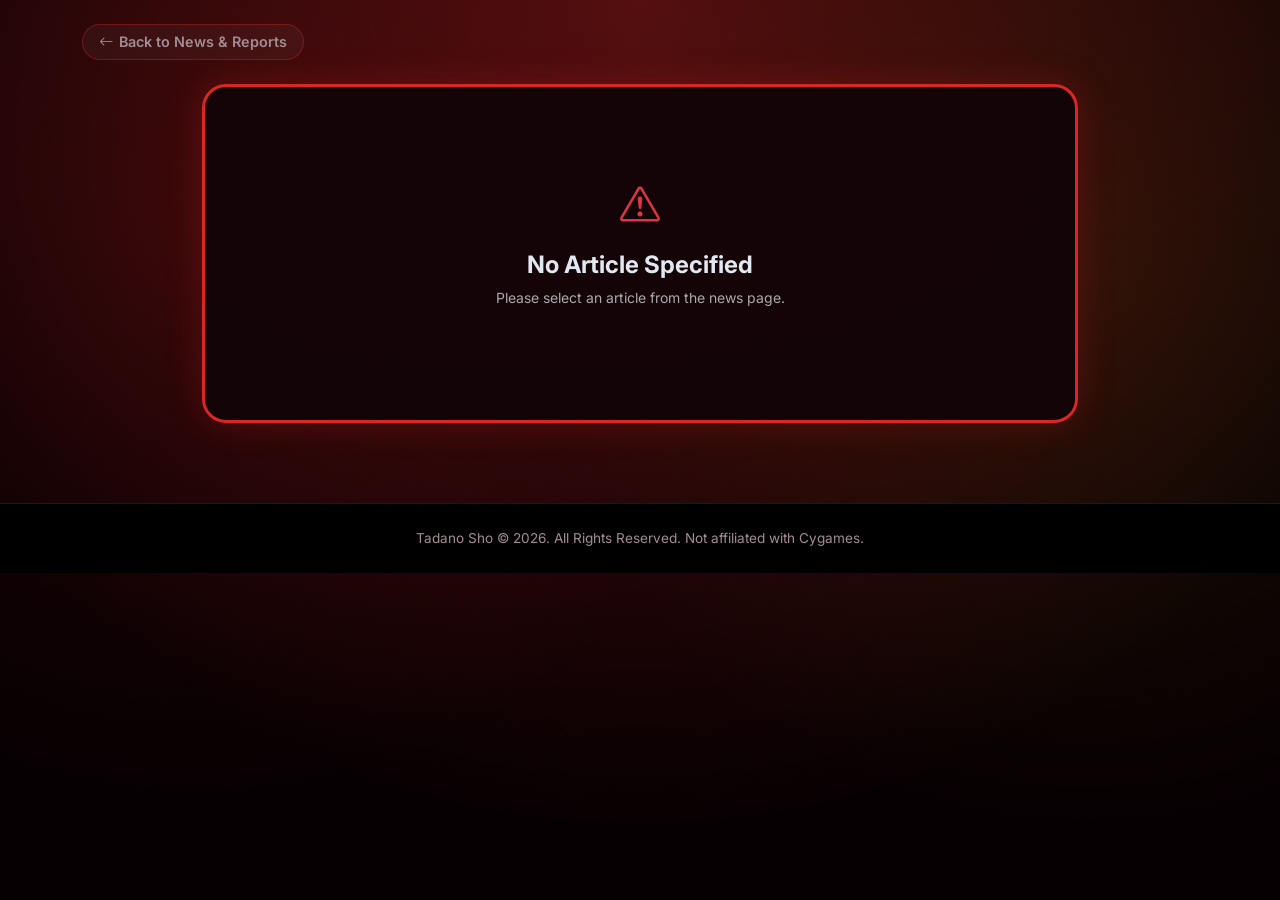
==== article.html @ 1086cd99 "Article reader template" ====
<!DOCTYPE html>
<html lang="en" data-bs-theme="dark">
<head>
  <meta charset="UTF-8" />
  <meta name="viewport" content="width=device-width, initial-scale=1.0"/>
  <title>Turf Dispatch Reader | Tadano Sho Revival</title>

  <!-- Bootstrap 5 CSS & Icons -->
  <link href="https://cdn.jsdelivr.net/npm/bootstrap@5.3.3/dist/css/bootstrap.min.css" rel="stylesheet">
  <link rel="stylesheet" href="https://cdn.jsdelivr.net/npm/bootstrap-icons@1.11.3/font/bootstrap-icons.min.css">
  <!-- AOS Animation -->
  <link href="https://unpkg.com/aos@2.3.1/dist/aos.css" rel="stylesheet">
  <!-- Google Fonts: Cinzel, Rajdhani, Inter -->
  <link href="https://fonts.googleapis.com/css2?family=Cinzel:wght@700;900&family=Rajdhani:wght@600;700;800;900&family=Inter:wght@400;500;600;700&display=swap" rel="stylesheet">

  <style>
    :root {
      --bg-dark: #070002;
      --card-bg: rgba(18, 5, 8, 0.95);
      --card-red-border: #dc2626;
      --neon-red: #ff1a2a;
      --accent-gold: #f5c518;
      --accent-gold-glow: rgba(245, 197, 24, 0.25);
      --text-muted: #a38c92;
      --text-body: #e2e8f0;
    }

    body {
      background-color: var(--bg-dark);
      color: var(--text-body);
      font-family: 'Inter', sans-serif;
      min-height: 100vh;
      overflow-x: hidden;
      background-image: 
        radial-gradient(circle at 50% 0%, rgba(220, 38, 38, 0.35), transparent 75%),
        radial-gradient(circle at 15% 25%, rgba(185, 28, 28, 0.15), transparent 45%),
        radial-gradient(circle at 85% 30%, rgba(245, 197, 24, 0.08), transparent 45%);
      background-attachment: fixed;
    }

    /* Top Return Button */
    .nav-back-btn {
      color: var(--text-muted);
      text-decoration: none;
      font-size: 0.9rem;
      font-weight: 600;
      transition: all 0.2s ease;
      display: inline-flex;
      align-items: center;
      gap: 6px;
      padding: 6px 16px;
      background: rgba(255, 255, 255, 0.04);
      border: 1px solid rgba(220, 38, 38, 0.35);
      border-radius: 20px;
    }
    .nav-back-btn:hover {
      color: #fff;
      border-color: var(--neon-red);
      background: rgba(220, 38, 38, 0.15);
      transform: translateX(-2px);
    }

    /* Red Frame Card Reader */
    .reader-card {
      background: var(--card-bg);
      border: 3px solid var(--card-red-border);
      border-radius: 24px;
      padding: 40px;
      box-shadow: 0 0 35px rgba(185, 28, 28, 0.3);
      position: relative;
    }
    @media (max-width: 768px) {
      .reader-card {
        padding: 24px 18px;
      }
    }

    /* ----------------------------------------------------
       ARTICLE TYPOGRAPHY OVERRIDES
       (Forces imported Google Docs to match our Dark Theme)
    ---------------------------------------------------- */
    .article-body {
      font-size: 1.08rem;
      line-height: 1.85;
      color: var(--text-body) !important;
    }

    /* Strip inline colors & fonts generated by Google Docs */
    .article-body p, 
    .article-body span, 
    .article-body li,
    .article-body div {
      font-family: 'Inter', sans-serif !important;
      background-color: transparent !important;
    }

    .article-body p {
      margin-bottom: 1.25rem;
    }

    /* Headings */
    .article-body h1, 
    .article-body h2, 
    .article-body h3, 
    .article-body h4 {
      font-family: 'Cinzel', serif !important;
      color: var(--accent-gold) !important;
      font-weight: 800;
      margin-top: 2rem;
      margin-bottom: 1rem;
      line-height: 1.35;
      text-shadow: 0 0 15px rgba(245, 197, 24, 0.2);
    }
    .article-body h1 { font-size: 2.2rem; }
    .article-body h2 { font-size: 1.7rem; border-bottom: 1px solid rgba(220, 38, 38, 0.3); padding-bottom: 6px; }
    .article-body h3 { font-size: 1.35rem; }

    /* Links */
    .article-body a {
      color: #ff4d6d !important;
      text-decoration: underline;
      transition: color 0.2s ease;
    }
    .article-body a:hover {
      color: var(--accent-gold) !important;
    }

    /* Images */
    .article-body img {
      max-width: 100% !important;
      height: auto !important;
      border-radius: 12px;
      margin: 20px auto;
      display: block;
      border: 2px solid rgba(255, 255, 255, 0.15);
      box-shadow: 0 4px 20px rgba(0, 0, 0, 0.6);
    }

    /* Lists */
    .article-body ul, .article-body ol {
      padding-left: 2rem;
      margin-bottom: 1.5rem;
    }
    .article-body li {
      margin-bottom: 0.5rem;
    }

    /* Blockquotes / Highlights */
    .article-body blockquote {
      border-left: 4px solid var(--neon-red);
      padding: 12px 20px;
      margin: 20px 0;
      background: rgba(220, 38, 38, 0.1);
      border-radius: 0 12px 12px 0;
      font-style: italic;
      color: #fce7f3 !important;
    }

    /* Tables (if present in Doc) */
    .article-body table {
      width: 100% !important;
      margin: 20px 0;
      border-collapse: collapse;
      border-radius: 8px;
      overflow: hidden;
      background: rgba(255, 255, 255, 0.02);
    }
    .article-body td, .article-body th {
      border: 1px solid rgba(255, 255, 255, 0.1) !important;
      padding: 10px 14px;
      color: var(--text-body) !important;
    }
    .article-body th {
      background: rgba(220, 38, 38, 0.2) !important;
      color: var(--accent-gold) !important;
      font-weight: 700;
    }

    /* Fallback iframe container if direct proxy fails */
    .fallback-iframe {
      width: 100%;
      height: 75vh;
      border: 2px solid rgba(220, 38, 38, 0.4);
      border-radius: 12px;
      background: #fff;
    }

    /* Footer */
    footer {
      background: #000;
      padding: 24px 0;
      text-align: center;
      font-size: 0.85rem;
      color: var(--text-muted);
      border-top: 1px solid rgba(255, 255, 255, 0.1);
      margin-top: 80px;
    }
  </style>
</head>
<body>

  <!-- Top Navigation & Return Link -->
  <div class="container pt-4">
    <a href="news.html" class="nav-back-btn">
      <i class="bi bi-arrow-left"></i> Back to News &amp; Reports
    </a>
  </div>

  <!-- Main Article Container -->
  <main class="container my-4" style="max-width: 900px;">
    
    <div class="reader-card" data-aos="fade-up">

      <!-- Loading State -->
      <div id="loadingIndicator" class="text-center py-5">
        <div class="spinner-border text-danger mb-3" style="width: 3rem; height: 3rem;" role="status"></div>
        <div class="text-muted small">Fetching turf dispatch from Google Docs...</div>
      </div>

      <!-- Error State -->
      <div id="errorState" class="text-center py-5 d-none">
        <i class="bi bi-exclamation-triangle fs-1 text-danger d-block mb-3"></i>
        <h4 class="fw-bold mb-2">Could Not Render Article</h4>
        <p class="text-muted small mb-4">The Google Doc link may not be published to the web or was temporarily blocked.</p>
        <div id="fallbackAction"></div>
      </div>

      <!-- Injected Article Content Body -->
      <article id="articleContent" class="article-body d-none">
        <!-- Rendered dynamically -->
      </article>

    </div>

  </main>

  <!-- Footer -->
  <footer>
    <div class="container">
      Tadano Sho &copy; 2026. All Rights Reserved. Not affiliated with Cygames.
    </div>
  </footer>

  <!-- Scripts -->
  <script src="https://unpkg.com/aos@2.3.1/dist/aos.js"></script>

  <script>
    AOS.init({ duration: 500, once: true });

    // Read ?doc= URL parameter
    const urlParams = new URLSearchParams(window.location.search);
    const docUrl = urlParams.get('doc');

    const loader = document.getElementById('loadingIndicator');
    const contentBox = document.getElementById('articleContent');
    const errorBox = document.getElementById('errorState');
    const fallbackBox = document.getElementById('fallbackAction');

    if (!docUrl || docUrl.trim() === '') {
      loader.classList.add('d-none');
      errorBox.classList.remove('d-none');
      errorBox.querySelector('h4').innerText = "No Article Specified";
      errorBox.querySelector('p').innerText = "Please select an article from the news page.";
    } else {
      loadArticle(decodeURIComponent(docUrl.trim()));
    }

    function loadArticle(targetUrl) {
      // Using AllOrigins CORS Proxy to fetch raw Google Doc HTML
      const proxyUrl = `https://api.allorigins.win/raw?url=${encodeURIComponent(targetUrl)}`;

      fetch(proxyUrl)
        .then(res => {
          if (!res.ok) throw new Error("Network response was not ok");
          return res.text();
        })
        .then(html => {
          const parser = new DOMParser();
          const doc = parser.parseFromString(html, 'text/html');

          // Google Docs web pages place content inside #contents or body
          const contents = doc.querySelector('#contents') || doc.body;

          // Strip Google Docs default header/footer metadata banners
          const unwantedHeader = contents.querySelector('#header');
          if (unwantedHeader) unwantedHeader.remove();
          const unwantedFooter = contents.querySelector('#footer');
          if (unwantedFooter) unwantedFooter.remove();

          // Inject content
          contentBox.innerHTML = contents.innerHTML;

          loader.classList.add('d-none');
          contentBox.classList.remove('d-none');
        })
        .catch(err => {
          console.error("CORS fetch failed, providing embed fallback:", err);
          loader.classList.add('d-none');
          errorBox.classList.remove('d-none');

          // Provide direct iframe embed or open-link fallback
          fallbackBox.innerHTML = `
            <a href="${targetUrl}" target="_blank" class="btn btn-outline-warning rounded-pill px-4 mb-3">
              <i class="bi bi-box-arrow-up-right me-1"></i> Open Original Document
            </a>
            <div class="mt-4 text-start">
              <div class="small text-muted mb-2 text-center">Or read via embedded frame:</div>
              <iframe src="${targetUrl}" class="fallback-iframe"></iframe>
            </div>
          `;
        });
    }
  </script>
</body>
</html>
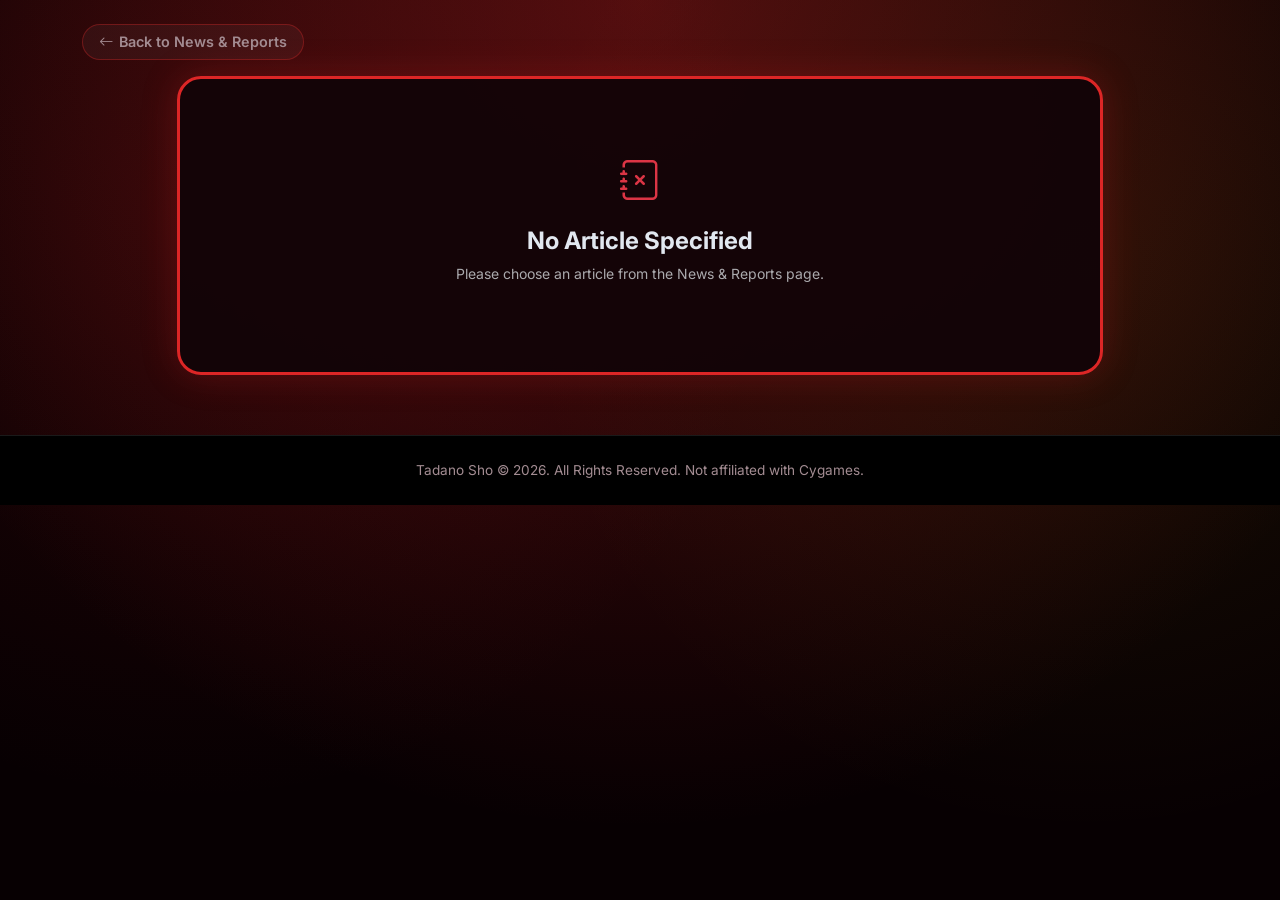
==== commit 4d3a5ce5: "simplified" ====
--- a/article.html
+++ b/article.html
@@ -20,14 +20,12 @@
       --card-red-border: #dc2626;
       --neon-red: #ff1a2a;
       --accent-gold: #f5c518;
-      --accent-gold-glow: rgba(245, 197, 24, 0.25);
       --text-muted: #a38c92;
-      --text-body: #e2e8f0;
     }
 
     body {
       background-color: var(--bg-dark);
-      color: var(--text-body);
+      color: #e2e8f0;
       font-family: 'Inter', sans-serif;
       min-height: 100vh;
       overflow-x: hidden;
@@ -65,124 +63,52 @@
       background: var(--card-bg);
       border: 3px solid var(--card-red-border);
       border-radius: 24px;
-      padding: 40px;
+      padding: 24px;
       box-shadow: 0 0 35px rgba(185, 28, 28, 0.3);
       position: relative;
     }
     @media (max-width: 768px) {
       .reader-card {
-        padding: 24px 18px;
+        padding: 16px 12px;
       }
     }
 
-    /* ----------------------------------------------------
-       ARTICLE TYPOGRAPHY OVERRIDES
-       (Forces imported Google Docs to match our Dark Theme)
-    ---------------------------------------------------- */
-    .article-body {
-      font-size: 1.08rem;
-      line-height: 1.85;
-      color: var(--text-body) !important;
-    }
-
-    /* Strip inline colors & fonts generated by Google Docs */
-    .article-body p, 
-    .article-body span, 
-    .article-body li,
-    .article-body div {
-      font-family: 'Inter', sans-serif !important;
-      background-color: transparent !important;
-    }
-
-    .article-body p {
-      margin-bottom: 1.25rem;
-    }
-
-    /* Headings */
-    .article-body h1, 
-    .article-body h2, 
-    .article-body h3, 
-    .article-body h4 {
-      font-family: 'Cinzel', serif !important;
-      color: var(--accent-gold) !important;
-      font-weight: 800;
-      margin-top: 2rem;
-      margin-bottom: 1rem;
-      line-height: 1.35;
-      text-shadow: 0 0 15px rgba(245, 197, 24, 0.2);
-    }
-    .article-body h1 { font-size: 2.2rem; }
-    .article-body h2 { font-size: 1.7rem; border-bottom: 1px solid rgba(220, 38, 38, 0.3); padding-bottom: 6px; }
-    .article-body h3 { font-size: 1.35rem; }
-
-    /* Links */
-    .article-body a {
-      color: #ff4d6d !important;
-      text-decoration: underline;
-      transition: color 0.2s ease;
-    }
-    .article-body a:hover {
-      color: var(--accent-gold) !important;
-    }
-
-    /* Images */
-    .article-body img {
-      max-width: 100% !important;
-      height: auto !important;
-      border-radius: 12px;
-      margin: 20px auto;
+    /* Embedded Google Doc Styling */
+    .doc-frame-wrapper {
+      width: 100%;
+      height: 82vh;
+      border-radius: 14px;
+      overflow: hidden;
+      background: #ffffff;
+      border: 2px solid rgba(255, 255, 255, 0.12);
+      box-shadow: 0 4px 20px rgba(0, 0, 0, 0.6);
+      position: relative;
+    }
+
+    .doc-frame-wrapper iframe {
+      width: 100%;
+      height: 100%;
+      border: none;
       display: block;
-      border: 2px solid rgba(255, 255, 255, 0.15);
-      box-shadow: 0 4px 20px rgba(0, 0, 0, 0.6);
-    }
-
-    /* Lists */
-    .article-body ul, .article-body ol {
-      padding-left: 2rem;
-      margin-bottom: 1.5rem;
-    }
-    .article-body li {
-      margin-bottom: 0.5rem;
-    }
-
-    /* Blockquotes / Highlights */
-    .article-body blockquote {
-      border-left: 4px solid var(--neon-red);
-      padding: 12px 20px;
-      margin: 20px 0;
-      background: rgba(220, 38, 38, 0.1);
-      border-radius: 0 12px 12px 0;
-      font-style: italic;
-      color: #fce7f3 !important;
-    }
-
-    /* Tables (if present in Doc) */
-    .article-body table {
-      width: 100% !important;
-      margin: 20px 0;
-      border-collapse: collapse;
-      border-radius: 8px;
-      overflow: hidden;
-      background: rgba(255, 255, 255, 0.02);
-    }
-    .article-body td, .article-body th {
-      border: 1px solid rgba(255, 255, 255, 0.1) !important;
-      padding: 10px 14px;
-      color: var(--text-body) !important;
-    }
-    .article-body th {
-      background: rgba(220, 38, 38, 0.2) !important;
-      color: var(--accent-gold) !important;
+    }
+
+    /* External pop-out button */
+    .popout-btn {
+      color: var(--accent-gold);
+      text-decoration: none;
+      font-family: 'Rajdhani', sans-serif;
       font-weight: 700;
-    }
-
-    /* Fallback iframe container if direct proxy fails */
-    .fallback-iframe {
-      width: 100%;
-      height: 75vh;
-      border: 2px solid rgba(220, 38, 38, 0.4);
-      border-radius: 12px;
-      background: #fff;
+      font-size: 0.95rem;
+      letter-spacing: 1px;
+      text-transform: uppercase;
+      display: inline-flex;
+      align-items: center;
+      gap: 6px;
+      transition: all 0.2s ease;
+    }
+    .popout-btn:hover {
+      color: #fff;
+      text-shadow: 0 0 10px rgba(245, 197, 24, 0.5);
     }
 
     /* Footer */
@@ -193,7 +119,7 @@
       font-size: 0.85rem;
       color: var(--text-muted);
       border-top: 1px solid rgba(255, 255, 255, 0.1);
-      margin-top: 80px;
+      margin-top: 60px;
     }
   </style>
 </head>
@@ -201,34 +127,38 @@
 
   <!-- Top Navigation & Return Link -->
   <div class="container pt-4">
-    <a href="news.html" class="nav-back-btn">
-      <i class="bi bi-arrow-left"></i> Back to News &amp; Reports
-    </a>
+    <div class="d-flex justify-content-between align-items-center flex-wrap gap-2 mb-3">
+      <a href="news.html" class="nav-back-btn">
+        <i class="bi bi-arrow-left"></i> Back to News &amp; Reports
+      </a>
+      <a id="popoutLink" href="#" target="_blank" class="popout-btn">
+        <i class="bi bi-box-arrow-up-right"></i> Open in New Tab
+      </a>
+    </div>
   </div>
 
-  <!-- Main Article Container -->
-  <main class="container my-4" style="max-width: 900px;">
+  <!-- Main Article Reader Frame -->
+  <main class="container my-2" style="max-width: 950px;">
     
     <div class="reader-card" data-aos="fade-up">
 
-      <!-- Loading State -->
+      <!-- Loading State (hidden once iframe loads) -->
       <div id="loadingIndicator" class="text-center py-5">
         <div class="spinner-border text-danger mb-3" style="width: 3rem; height: 3rem;" role="status"></div>
-        <div class="text-muted small">Fetching turf dispatch from Google Docs...</div>
+        <div class="text-muted small">Loading document dispatch...</div>
       </div>
 
-      <!-- Error State -->
+      <!-- Native Embedded Document Frame -->
+      <div id="frameWrapper" class="doc-frame-wrapper d-none">
+        <iframe id="docFrame" src="about:blank" onload="onFrameLoad()"></iframe>
+      </div>
+
+      <!-- Error State (if URL is missing) -->
       <div id="errorState" class="text-center py-5 d-none">
-        <i class="bi bi-exclamation-triangle fs-1 text-danger d-block mb-3"></i>
-        <h4 class="fw-bold mb-2">Could Not Render Article</h4>
-        <p class="text-muted small mb-4">The Google Doc link may not be published to the web or was temporarily blocked.</p>
-        <div id="fallbackAction"></div>
+        <i class="bi bi-journal-x fs-1 text-danger d-block mb-3"></i>
+        <h4 class="fw-bold mb-2">No Article Specified</h4>
+        <p class="text-muted small">Please choose an article from the News &amp; Reports page.</p>
       </div>
-
-      <!-- Injected Article Content Body -->
-      <article id="articleContent" class="article-body d-none">
-        <!-- Rendered dynamically -->
-      </article>
 
     </div>
 
@@ -247,68 +177,39 @@
   <script>
     AOS.init({ duration: 500, once: true });
 
-    // Read ?doc= URL parameter
+    // Read ?doc= parameter from the URL
     const urlParams = new URLSearchParams(window.location.search);
-    const docUrl = urlParams.get('doc');
+    let docUrl = urlParams.get('doc');
 
     const loader = document.getElementById('loadingIndicator');
-    const contentBox = document.getElementById('articleContent');
+    const frameWrap = document.getElementById('frameWrapper');
+    const iframe = document.getElementById('docFrame');
     const errorBox = document.getElementById('errorState');
-    const fallbackBox = document.getElementById('fallbackAction');
+    const popout = document.getElementById('popoutLink');
 
     if (!docUrl || docUrl.trim() === '') {
       loader.classList.add('d-none');
       errorBox.classList.remove('d-none');
-      errorBox.querySelector('h4').innerText = "No Article Specified";
-      errorBox.querySelector('p').innerText = "Please select an article from the news page.";
+      popout.classList.add('d-none');
     } else {
-      loadArticle(decodeURIComponent(docUrl.trim()));
-    }
-
-    function loadArticle(targetUrl) {
-      // Using AllOrigins CORS Proxy to fetch raw Google Doc HTML
-      const proxyUrl = `https://api.allorigins.win/raw?url=${encodeURIComponent(targetUrl)}`;
-
-      fetch(proxyUrl)
-        .then(res => {
-          if (!res.ok) throw new Error("Network response was not ok");
-          return res.text();
-        })
-        .then(html => {
-          const parser = new DOMParser();
-          const doc = parser.parseFromString(html, 'text/html');
-
-          // Google Docs web pages place content inside #contents or body
-          const contents = doc.querySelector('#contents') || doc.body;
-
-          // Strip Google Docs default header/footer metadata banners
-          const unwantedHeader = contents.querySelector('#header');
-          if (unwantedHeader) unwantedHeader.remove();
-          const unwantedFooter = contents.querySelector('#footer');
-          if (unwantedFooter) unwantedFooter.remove();
-
-          // Inject content
-          contentBox.innerHTML = contents.innerHTML;
-
-          loader.classList.add('d-none');
-          contentBox.classList.remove('d-none');
-        })
-        .catch(err => {
-          console.error("CORS fetch failed, providing embed fallback:", err);
-          loader.classList.add('d-none');
-          errorBox.classList.remove('d-none');
-
-          // Provide direct iframe embed or open-link fallback
-          fallbackBox.innerHTML = `
-            <a href="${targetUrl}" target="_blank" class="btn btn-outline-warning rounded-pill px-4 mb-3">
-              <i class="bi bi-box-arrow-up-right me-1"></i> Open Original Document
-            </a>
-            <div class="mt-4 text-start">
-              <div class="small text-muted mb-2 text-center">Or read via embedded frame:</div>
-              <iframe src="${targetUrl}" class="fallback-iframe"></iframe>
-            </div>
-          `;
-        });
+      docUrl = decodeURIComponent(docUrl.trim());
+      
+      // Ensure Google Doc URL has ?embedded=true for a clean reader look
+      let embedUrl = docUrl;
+      if (!embedUrl.includes('embedded=true')) {
+        embedUrl += (embedUrl.includes('?') ? '&' : '?') + 'embedded=true';
+      }
+
+      // Set links
+      popout.href = docUrl;
+      iframe.src = embedUrl;
+    }
+
+    function onFrameLoad() {
+      if (iframe.src && iframe.src !== 'about:blank') {
+        loader.classList.add('d-none');
+        frameWrap.classList.remove('d-none');
+      }
     }
   </script>
 </body>
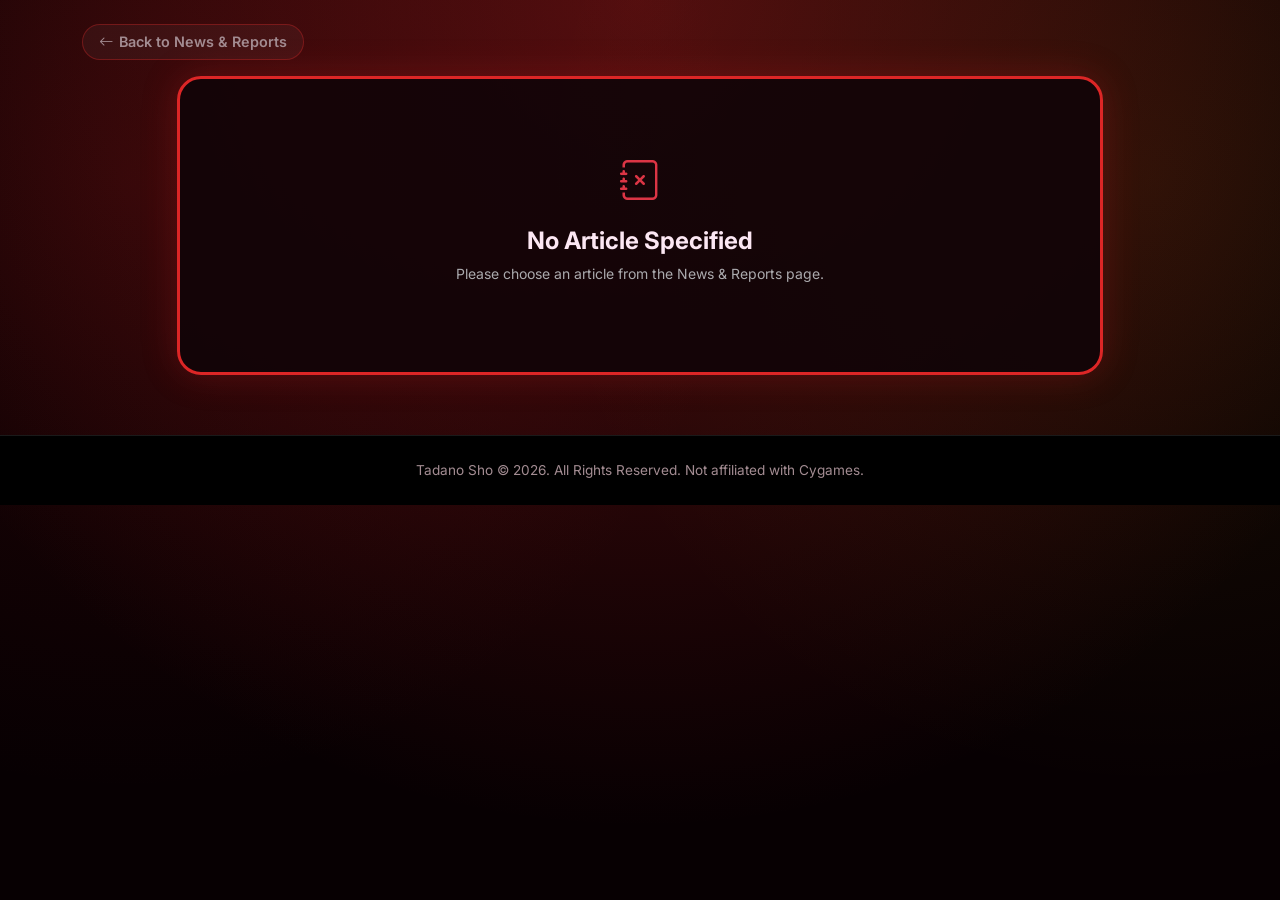
==== commit fb171e9b: "Improve caching and unifying styles/scripts" ====
--- a/article.html
+++ b/article.html
@@ -8,124 +8,15 @@
   <!-- Bootstrap 5 CSS & Icons -->
   <link href="https://cdn.jsdelivr.net/npm/bootstrap@5.3.3/dist/css/bootstrap.min.css" rel="stylesheet">
   <link rel="stylesheet" href="https://cdn.jsdelivr.net/npm/bootstrap-icons@1.11.3/font/bootstrap-icons.min.css">
-  <!-- AOS Animation -->
   <link href="https://unpkg.com/aos@2.3.1/dist/aos.css" rel="stylesheet">
-  <!-- Google Fonts: Cinzel, Rajdhani, Inter -->
   <link href="https://fonts.googleapis.com/css2?family=Cinzel:wght@700;900&family=Rajdhani:wght@600;700;800;900&family=Inter:wght@400;500;600;700&display=swap" rel="stylesheet">
 
-  <style>
-    :root {
-      --bg-dark: #070002;
-      --card-bg: rgba(18, 5, 8, 0.95);
-      --card-red-border: #dc2626;
-      --neon-red: #ff1a2a;
-      --accent-gold: #f5c518;
-      --text-muted: #a38c92;
-    }
-
-    body {
-      background-color: var(--bg-dark);
-      color: #e2e8f0;
-      font-family: 'Inter', sans-serif;
-      min-height: 100vh;
-      overflow-x: hidden;
-      background-image: 
-        radial-gradient(circle at 50% 0%, rgba(220, 38, 38, 0.35), transparent 75%),
-        radial-gradient(circle at 15% 25%, rgba(185, 28, 28, 0.15), transparent 45%),
-        radial-gradient(circle at 85% 30%, rgba(245, 197, 24, 0.08), transparent 45%);
-      background-attachment: fixed;
-    }
-
-    /* Top Return Button */
-    .nav-back-btn {
-      color: var(--text-muted);
-      text-decoration: none;
-      font-size: 0.9rem;
-      font-weight: 600;
-      transition: all 0.2s ease;
-      display: inline-flex;
-      align-items: center;
-      gap: 6px;
-      padding: 6px 16px;
-      background: rgba(255, 255, 255, 0.04);
-      border: 1px solid rgba(220, 38, 38, 0.35);
-      border-radius: 20px;
-    }
-    .nav-back-btn:hover {
-      color: #fff;
-      border-color: var(--neon-red);
-      background: rgba(220, 38, 38, 0.15);
-      transform: translateX(-2px);
-    }
-
-    /* Red Frame Card Reader */
-    .reader-card {
-      background: var(--card-bg);
-      border: 3px solid var(--card-red-border);
-      border-radius: 24px;
-      padding: 24px;
-      box-shadow: 0 0 35px rgba(185, 28, 28, 0.3);
-      position: relative;
-    }
-    @media (max-width: 768px) {
-      .reader-card {
-        padding: 16px 12px;
-      }
-    }
-
-    /* Embedded Google Doc Styling */
-    .doc-frame-wrapper {
-      width: 100%;
-      height: 82vh;
-      border-radius: 14px;
-      overflow: hidden;
-      background: #ffffff;
-      border: 2px solid rgba(255, 255, 255, 0.12);
-      box-shadow: 0 4px 20px rgba(0, 0, 0, 0.6);
-      position: relative;
-    }
-
-    .doc-frame-wrapper iframe {
-      width: 100%;
-      height: 100%;
-      border: none;
-      display: block;
-    }
-
-    /* External pop-out button */
-    .popout-btn {
-      color: var(--accent-gold);
-      text-decoration: none;
-      font-family: 'Rajdhani', sans-serif;
-      font-weight: 700;
-      font-size: 0.95rem;
-      letter-spacing: 1px;
-      text-transform: uppercase;
-      display: inline-flex;
-      align-items: center;
-      gap: 6px;
-      transition: all 0.2s ease;
-    }
-    .popout-btn:hover {
-      color: #fff;
-      text-shadow: 0 0 10px rgba(245, 197, 24, 0.5);
-    }
-
-    /* Footer */
-    footer {
-      background: #000;
-      padding: 24px 0;
-      text-align: center;
-      font-size: 0.85rem;
-      color: var(--text-muted);
-      border-top: 1px solid rgba(255, 255, 255, 0.1);
-      margin-top: 60px;
-    }
-  </style>
+  <!-- Shared Sub-Pages Stylesheet -->
+  <link rel="stylesheet" href="content-style.css">
 </head>
 <body>
 
-  <!-- Top Navigation & Return Link -->
+  <!-- Top Return Button & Popout -->
   <div class="container pt-4">
     <div class="d-flex justify-content-between align-items-center flex-wrap gap-2 mb-3">
       <a href="news.html" class="nav-back-btn">
@@ -142,7 +33,7 @@
     
     <div class="reader-card" data-aos="fade-up">
 
-      <!-- Loading State (hidden once iframe loads) -->
+      <!-- Loading State -->
       <div id="loadingIndicator" class="text-center py-5">
         <div class="spinner-border text-danger mb-3" style="width: 3rem; height: 3rem;" role="status"></div>
         <div class="text-muted small">Loading document dispatch...</div>
@@ -153,7 +44,7 @@
         <iframe id="docFrame" src="about:blank" onload="onFrameLoad()"></iframe>
       </div>
 
-      <!-- Error State (if URL is missing) -->
+      <!-- Error State -->
       <div id="errorState" class="text-center py-5 d-none">
         <i class="bi bi-journal-x fs-1 text-danger d-block mb-3"></i>
         <h4 class="fw-bold mb-2">No Article Specified</h4>
@@ -173,44 +64,7 @@
 
   <!-- Scripts -->
   <script src="https://unpkg.com/aos@2.3.1/dist/aos.js"></script>
-
-  <script>
-    AOS.init({ duration: 500, once: true });
-
-    // Read ?doc= parameter from the URL
-    const urlParams = new URLSearchParams(window.location.search);
-    let docUrl = urlParams.get('doc');
-
-    const loader = document.getElementById('loadingIndicator');
-    const frameWrap = document.getElementById('frameWrapper');
-    const iframe = document.getElementById('docFrame');
-    const errorBox = document.getElementById('errorState');
-    const popout = document.getElementById('popoutLink');
-
-    if (!docUrl || docUrl.trim() === '') {
-      loader.classList.add('d-none');
-      errorBox.classList.remove('d-none');
-      popout.classList.add('d-none');
-    } else {
-      docUrl = decodeURIComponent(docUrl.trim());
-      
-      // Ensure Google Doc URL has ?embedded=true for a clean reader look
-      let embedUrl = docUrl;
-      if (!embedUrl.includes('embedded=true')) {
-        embedUrl += (embedUrl.includes('?') ? '&' : '?') + 'embedded=true';
-      }
-
-      // Set links
-      popout.href = docUrl;
-      iframe.src = embedUrl;
-    }
-
-    function onFrameLoad() {
-      if (iframe.src && iframe.src !== 'about:blank') {
-        loader.classList.add('d-none');
-        frameWrap.classList.remove('d-none');
-      }
-    }
-  </script>
+  <!-- Shared Sub-Pages Script -->
+  <script src="content-script.js"></script>
 </body>
 </html>
--- a/content-style.css
+++ b/content-style.css
@@ -0,0 +1,373 @@
+:root {
+  --bg-dark: #070002;
+  --card-bg: rgba(18, 5, 8, 0.92);
+  --card-red-border: #dc2626;
+  --neon-red: #ff1a2a;
+  --accent-gold: #f5c518;
+  --accent-gold-glow: rgba(245, 197, 24, 0.25);
+  --text-muted: #a38c92;
+  --text-body: #e2e8f0;
+}
+
+body {
+  background-color: var(--bg-dark);
+  color: #fce7f3;
+  font-family: 'Inter', sans-serif;
+  min-height: 100vh;
+  overflow-x: hidden;
+  background-image: 
+    radial-gradient(circle at 50% 0%, rgba(220, 38, 38, 0.35), transparent 75%),
+    radial-gradient(circle at 10% 20%, rgba(185, 28, 28, 0.15), transparent 45%),
+    radial-gradient(circle at 90% 20%, rgba(245, 197, 24, 0.08), transparent 45%);
+  background-attachment: fixed;
+}
+
+/* Return to Hub Navigation Button */
+.nav-back-btn {
+  color: var(--text-muted);
+  text-decoration: none;
+  font-size: 0.9rem;
+  font-weight: 600;
+  transition: all 0.2s ease;
+  display: inline-flex;
+  align-items: center;
+  gap: 6px;
+  padding: 6px 16px;
+  background: rgba(255, 255, 255, 0.04);
+  border: 1px solid rgba(220, 38, 38, 0.35);
+  border-radius: 20px;
+}
+.nav-back-btn:hover {
+  color: #fff;
+  border-color: var(--neon-red);
+  background: rgba(220, 38, 38, 0.15);
+  transform: translateX(-2px);
+}
+
+/* Page Titles */
+.brand-title {
+  font-family: 'Cinzel', serif;
+  letter-spacing: 3px;
+  background: linear-gradient(135deg, #ffffff 15%, #ff4d6d 60%, var(--accent-gold) 100%);
+  -webkit-background-clip: text;
+  -webkit-text-fill-color: transparent;
+  text-shadow: 0 0 25px rgba(255, 26, 42, 0.3);
+}
+
+.sub-brand {
+  font-size: 0.85rem;
+  letter-spacing: 4px;
+  color: var(--neon-red);
+  text-transform: uppercase;
+  font-weight: 800;
+  font-family: 'Rajdhani', sans-serif;
+}
+
+/* Category Filter Pills */
+.filter-pill {
+  background: rgba(255, 255, 255, 0.04);
+  border: 1px solid rgba(220, 38, 38, 0.35);
+  color: #cbd5e1;
+  border-radius: 30px;
+  padding: 8px 20px;
+  font-weight: 700;
+  font-size: 0.9rem;
+  letter-spacing: 0.5px;
+  transition: all 0.25s ease;
+  font-family: 'Rajdhani', sans-serif;
+  text-transform: uppercase;
+}
+.filter-pill:hover {
+  color: #fff;
+  border-color: var(--neon-red);
+  background: rgba(220, 38, 38, 0.15);
+}
+.filter-pill.active {
+  background: linear-gradient(135deg, #dc2626, #991b1b);
+  border-color: var(--neon-red);
+  color: #fff;
+  box-shadow: 0 0 16px rgba(255, 26, 42, 0.5);
+}
+
+/* Red Frame Surrounding Box */
+.red-frame-box {
+  background: var(--card-bg);
+  border: 3px solid var(--card-red-border);
+  border-radius: 22px;
+  padding: 30px;
+  position: relative;
+  box-shadow: 0 0 30px rgba(185, 28, 28, 0.25);
+}
+
+/* -----------------------------------------
+   MEDIA GALLERY STYLES
+----------------------------------------- */
+.media-card {
+  background: var(--card-bg);
+  border: 2px solid rgba(220, 38, 38, 0.3);
+  border-radius: 16px;
+  overflow: hidden;
+  display: flex;
+  flex-direction: column;
+  height: 100%;
+  text-decoration: none;
+  color: inherit;
+  transition: all 0.3s cubic-bezier(0.4, 0, 0.2, 1);
+  box-shadow: 0 4px 15px rgba(0, 0, 0, 0.5);
+}
+.media-card:hover {
+  transform: translateY(-6px);
+  border-color: var(--neon-red);
+  box-shadow: 0 0 25px rgba(255, 26, 42, 0.4);
+  color: inherit;
+}
+.thumbnail-container {
+  position: relative;
+  width: 100%;
+  aspect-ratio: 16 / 9;
+  background: #000;
+  overflow: hidden;
+}
+.thumbnail-container img {
+  width: 100%;
+  height: 100%;
+  object-fit: cover;
+  transition: transform 0.35s ease;
+}
+.media-card:hover .thumbnail-container img {
+  transform: scale(1.05);
+}
+.media-play-overlay {
+  position: absolute;
+  top: 50%;
+  left: 50%;
+  transform: translate(-50%, -50%);
+  font-size: 2.5rem;
+  color: rgba(255, 255, 255, 0.85);
+  transition: all 0.2s ease;
+  filter: drop-shadow(0 2px 8px rgba(0,0,0,0.8));
+}
+.media-card:hover .media-play-overlay {
+  color: var(--accent-gold);
+  transform: translate(-50%, -50%) scale(1.15);
+}
+
+/* -----------------------------------------
+   NEWS & ARTICLE CARDS STYLES
+----------------------------------------- */
+.article-card-item {
+  background: rgba(255, 255, 255, 0.03);
+  border: 2px solid rgba(220, 38, 38, 0.25);
+  border-radius: 16px;
+  overflow: hidden;
+  display: flex;
+  flex-direction: column;
+  height: 100%;
+  text-decoration: none;
+  color: inherit;
+  transition: all 0.3s cubic-bezier(0.4, 0, 0.2, 1);
+  box-shadow: 0 4px 15px rgba(0, 0, 0, 0.5);
+}
+.article-card-item:hover {
+  transform: translateY(-6px);
+  border-color: var(--neon-red);
+  box-shadow: 0 0 25px rgba(255, 26, 42, 0.4);
+  color: inherit;
+  background: rgba(220, 38, 38, 0.08);
+}
+.article-thumb-wrap {
+  position: relative;
+  width: 100%;
+  aspect-ratio: 16 / 9;
+  background: #120306;
+  overflow: hidden;
+}
+.article-thumb-wrap img {
+  width: 100%;
+  height: 100%;
+  object-fit: cover;
+  transition: transform 0.35s ease;
+}
+.article-card-item:hover .article-thumb-wrap img {
+  transform: scale(1.05);
+}
+.article-body {
+  padding: 20px;
+  display: flex;
+  flex-direction: column;
+  flex-grow: 1;
+  justify-content: space-between;
+}
+.article-meta {
+  font-size: 0.8rem;
+  color: var(--text-muted);
+  margin-bottom: 8px;
+  display: flex;
+  align-items: center;
+  gap: 12px;
+  flex-wrap: wrap;
+}
+.article-title {
+  font-family: 'Rajdhani', sans-serif;
+  font-weight: 800;
+  font-size: 1.25rem;
+  color: #fff;
+  line-height: 1.35;
+  margin-bottom: 10px;
+  letter-spacing: 0.5px;
+}
+.article-card-item:hover .article-title {
+  color: var(--accent-gold);
+}
+.article-synopsis {
+  font-size: 0.85rem;
+  color: #cbd5e1;
+  line-height: 1.5;
+  margin-bottom: 16px;
+  display: -webkit-box;
+  -webkit-line-clamp: 3;
+  -webkit-box-orient: vertical;
+  overflow: hidden;
+}
+.article-read-more {
+  font-family: 'Rajdhani', sans-serif;
+  font-weight: 800;
+  font-size: 0.95rem;
+  color: var(--neon-red);
+  text-transform: uppercase;
+  letter-spacing: 1px;
+  display: inline-flex;
+  align-items: center;
+  gap: 6px;
+  transition: gap 0.2s ease, color 0.2s ease;
+}
+.article-card-item:hover .article-read-more {
+  color: var(--accent-gold);
+  gap: 10px;
+}
+
+/* Category Badges (Shared) */
+.category-tag {
+  position: absolute;
+  top: 10px;
+  left: 10px;
+  background: rgba(7, 0, 2, 0.88);
+  border: 1px solid rgba(245, 197, 24, 0.6);
+  color: var(--accent-gold);
+  font-family: 'Rajdhani', sans-serif;
+  font-size: 0.72rem;
+  font-weight: 800;
+  letter-spacing: 1px;
+  text-transform: uppercase;
+  padding: 2px 8px;
+  border-radius: 6px;
+  backdrop-filter: blur(4px);
+  z-index: 2;
+}
+.badge-races, .badge-tds { border-color: rgba(255, 26, 42, 0.7); color: #ff758f; }
+.badge-show, .badge-interview { border-color: rgba(168, 85, 247, 0.7); color: #d8b4fe; }
+.badge-guide { border-color: rgba(0, 229, 255, 0.7); color: #67e8f9; }
+.badge-umamusume { border-color: rgba(244, 114, 182, 0.7); color: #f472b6; }
+
+/* -----------------------------------------
+   ARTICLE READER SHELL (article.html)
+----------------------------------------- */
+.reader-card {
+  background: var(--card-bg);
+  border: 3px solid var(--card-red-border);
+  border-radius: 24px;
+  padding: 24px;
+  box-shadow: 0 0 35px rgba(185, 28, 28, 0.3);
+  position: relative;
+}
+.doc-frame-wrapper {
+  width: 100%;
+  height: 82vh;
+  border-radius: 14px;
+  overflow: hidden;
+  background: #ffffff;
+  border: 2px solid rgba(255, 255, 255, 0.12);
+  box-shadow: 0 4px 20px rgba(0, 0, 0, 0.6);
+}
+.doc-frame-wrapper iframe {
+  width: 100%;
+  height: 100%;
+  border: none;
+  display: block;
+}
+.popout-btn {
+  color: var(--accent-gold);
+  text-decoration: none;
+  font-family: 'Rajdhani', sans-serif;
+  font-weight: 700;
+  font-size: 0.95rem;
+  letter-spacing: 1px;
+  text-transform: uppercase;
+  display: inline-flex;
+  align-items: center;
+  gap: 6px;
+  transition: all 0.2s ease;
+}
+.popout-btn:hover {
+  color: #fff;
+  text-shadow: 0 0 10px rgba(245, 197, 24, 0.5);
+}
+
+/* -----------------------------------------
+   PAGINATION CONTROLS
+----------------------------------------- */
+.pagination-custom {
+  display: flex;
+  justify-content: center;
+  gap: 6px;
+  margin-top: 35px;
+  flex-wrap: wrap;
+}
+.page-btn {
+  background: rgba(255, 255, 255, 0.05);
+  border: 1px solid rgba(220, 38, 38, 0.3);
+  color: #cbd5e1;
+  padding: 6px 14px;
+  border-radius: 8px;
+  font-family: 'Rajdhani', sans-serif;
+  font-weight: 700;
+  font-size: 0.95rem;
+  transition: all 0.2s ease;
+  cursor: pointer;
+}
+.page-btn:hover {
+  background: rgba(220, 38, 38, 0.2);
+  border-color: var(--neon-red);
+  color: #fff;
+}
+.page-btn.active {
+  background: #dc2626;
+  border-color: var(--neon-red);
+  color: #fff;
+  box-shadow: 0 0 10px rgba(255, 26, 42, 0.5);
+}
+.page-btn:disabled {
+  opacity: 0.4;
+  cursor: not-allowed;
+  border-color: rgba(255, 255, 255, 0.1);
+}
+
+/* Fade Motion */
+.fade-content {
+  animation: fadeIn 0.4s ease-out forwards;
+}
+@keyframes fadeIn {
+  from { opacity: 0; transform: translateY(8px); }
+  to { opacity: 1; transform: translateY(0); }
+}
+
+/* Footer */
+footer {
+  background: #000;
+  padding: 24px 0;
+  text-align: center;
+  font-size: 0.85rem;
+  color: var(--text-muted);
+  border-top: 1px solid rgba(255, 255, 255, 0.1);
+  margin-top: 60px;
+}
